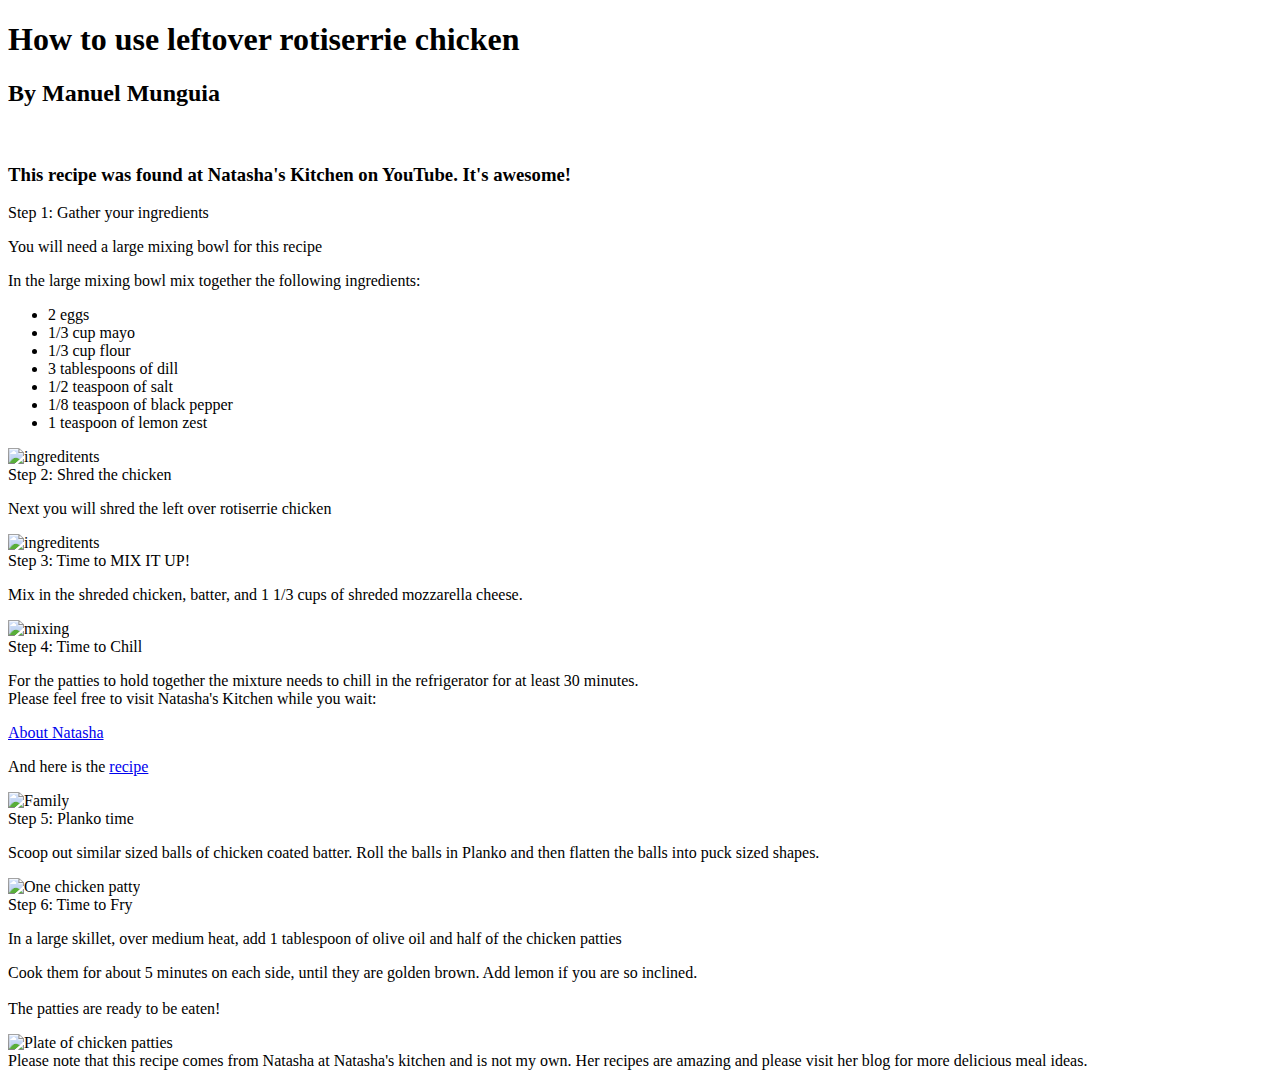
==== index.html @ 5d142cfa "Add files via upload" ====
<!doctype html>
<html>
<head>
<meta charset="UTF-8">
<title>Lab 1: Job Aid</title>
<link rel="preconnect" href="https://fonts.googleapis.com">
<link rel="preconnect" href="https://fonts.gstatic.com" crossorigin>
<link href="https://fonts.googleapis.com/css2?family=Open+Sans:wght@400;800&display=swap" rel="stylesheet">
<link href="css/jobaid.css" rel="stylesheet">
</head>

<body>
	
	<div id="wrapper">
  
    <div id="header">
		
		<h1> How to use leftover rotiserrie chicken </h1>    
		<h2> By  Manuel Munguia </h2>  <br>
		<h3>This recipe was found at Natasha's Kitchen on YouTube. It's awesome!</h3>
    </div>

    <div id="step1">

		<div class="stepTitle">
			Step 1: Gather your ingredients
		</div>

		<div class="stepContent">

		<div class="stepDescription">
			<p>You will need a large mixing bowl for this recipe </p>          
			<p>In the large mixing bowl mix together the following ingredients: <br>
			<ul>
			<li>2 eggs</li>
			<li>1/3 cup mayo</li>
			<li>1/3 cup flour</li>
			<li>3 tablespoons of dill</li>
			<li>1/2 teaspoon of salt</li>
			<li>1/8 teaspoon of black pepper</li>
			<li>1 teaspoon of lemon zest</li>
			</ul></p>  
		</div>

		<div class="stepImage">
			<img src="img/ingred.jpg" alt="ingreditents" />
		</div>

		</div><!--stepContent-->

    </div><!--step1-->

 	 <div id="step2">

		<div class="stepTitle">
			Step 2: Shred the chicken
		</div>

		<div class="stepContent">

		<div class="stepDescription">
			<p>Next you will shred the left over rotiserrie chicken</p>
		</div>

		<div class="stepImage">
			<img src="img/shredding.jpeg" alt="ingreditents" />
		</div>

		</div><!--stepContent-->

    </div><!--step2-->

	
	<div id="step3">

		<div class="stepTitle">
			Step 3: Time to MIX IT UP!
		</div>

		<div class="stepContent">

		<div class="stepDescription">
			<p>Mix in the shreded chicken, batter, and 1 1/3 cups of shreded mozzarella cheese.</p>
		</div>

		<div class="stepImage">
			<img src="img/mixing.jpeg" alt="mixing" />
		</div>

		</div><!--stepContent-->

    </div><!--step3-->

	
	<div id="step4">

		<div class="stepTitle">
			Step 4: Time to Chill
		</div>

		<div class="stepContent">

		<div class="stepDescription">
			<p>For the patties to hold together the mixture needs to chill in the refrigerator for at least 30 minutes. <br>
			Please feel free to visit Natasha's Kitchen while you wait:</p>
			<a href="https://natashaskitchen.com/about/">About Natasha</a>
			<p> And here is the 
			<a href="https://natashaskitchen.com/chicken-patties/#:~:text=Ingredients%20for%20Chicken%20Cakes%3A">recipe</a></p>
		</div>

		<div class="stepImage">
			<img src="img/family.jpeg" alt="Family" />
		</div>

		</div><!--stepContent-->

    </div><!--step4-->
	
	
	<div id="step5">

		<div class="stepTitle">
			Step 5: Planko time
		</div>

		<div class="stepContent">

		<div class="stepDescription">
			<p>Scoop out similar sized balls of chicken coated batter. Roll the balls in Planko and then flatten the balls into puck sized shapes.</p>
			
		</div>

		<div class="stepImage">
			<img src="img/closeup.jpeg" alt="One chicken patty" />
		</div>

		</div><!--stepContent-->

    </div><!--step5-->
	
	
	<div id="step6">

		<div class="stepTitle">
			Step 6: Time to Fry
		</div>

		<div class="stepContent">

		<div class="stepDescription">
			<p>In a large skillet, over medium heat, add 1 tablespoon of olive oil and half of the chicken patties</p>
			
			<p>Cook them for about 5 minutes on each side, until they are golden brown. Add lemon if you are so inclined. <br><br> 
			The patties are ready to be eaten!</p>
		</div>

		<div class="stepImage">
			<img src="img/plateofpatties.jpg" alt="Plate of chicken patties" />
		</div>

		</div><!--stepContent-->

    </div><!--step6-->
	
	<div id="notes">
		<div class="stepContent"></div>
		
		<div class=stepDescription">Please note that this recipe comes from Natasha at Natasha's kitchen and is not my own. Her recipes are amazing and please visit her blog for more delicious meal ideas.</div>
		
</div><!--wrapper-->

	
</body>
</html>
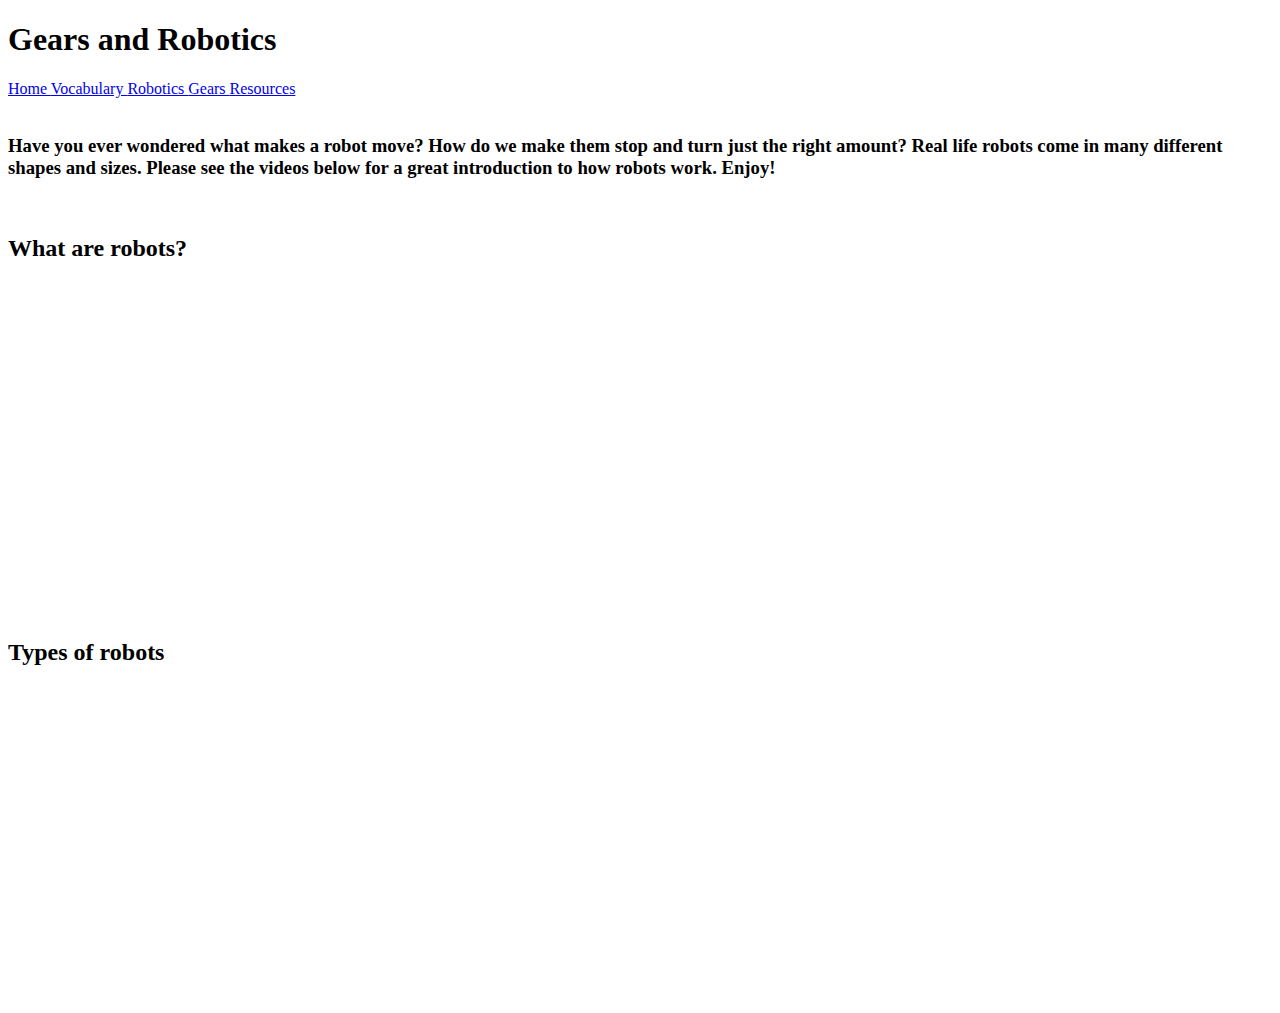
==== commit 258a6d2e: "Add files via upload" ====
--- a/index.html
+++ b/index.html
@@ -1,174 +1,32 @@
-<!doctype html>
-<html>
-<head>
-<meta charset="UTF-8">
-<title>Lab 1: Job Aid</title>
-<link rel="preconnect" href="https://fonts.googleapis.com">
-<link rel="preconnect" href="https://fonts.gstatic.com" crossorigin>
-<link href="https://fonts.googleapis.com/css2?family=Open+Sans:wght@400;800&display=swap" rel="stylesheet">
-<link href="css/jobaid.css" rel="stylesheet">
-</head>
-
-<body>
-	
-	<div id="wrapper">
-  
-    <div id="header">
-		
-		<h1> How to use leftover rotiserrie chicken </h1>    
-		<h2> By  Manuel Munguia </h2>  <br>
-		<h3>This recipe was found at Natasha's Kitchen on YouTube. It's awesome!</h3>
-    </div>
-
-    <div id="step1">
-
-		<div class="stepTitle">
-			Step 1: Gather your ingredients
-		</div>
-
-		<div class="stepContent">
-
-		<div class="stepDescription">
-			<p>You will need a large mixing bowl for this recipe </p>          
-			<p>In the large mixing bowl mix together the following ingredients: <br>
-			<ul>
-			<li>2 eggs</li>
-			<li>1/3 cup mayo</li>
-			<li>1/3 cup flour</li>
-			<li>3 tablespoons of dill</li>
-			<li>1/2 teaspoon of salt</li>
-			<li>1/8 teaspoon of black pepper</li>
-			<li>1 teaspoon of lemon zest</li>
-			</ul></p>  
-		</div>
-
-		<div class="stepImage">
-			<img src="img/ingred.jpg" alt="ingreditents" />
-		</div>
-
-		</div><!--stepContent-->
-
-    </div><!--step1-->
-
- 	 <div id="step2">
-
-		<div class="stepTitle">
-			Step 2: Shred the chicken
-		</div>
-
-		<div class="stepContent">
-
-		<div class="stepDescription">
-			<p>Next you will shred the left over rotiserrie chicken</p>
-		</div>
-
-		<div class="stepImage">
-			<img src="img/shredding.jpeg" alt="ingreditents" />
-		</div>
-
-		</div><!--stepContent-->
-
-    </div><!--step2-->
-
-	
-	<div id="step3">
-
-		<div class="stepTitle">
-			Step 3: Time to MIX IT UP!
-		</div>
-
-		<div class="stepContent">
-
-		<div class="stepDescription">
-			<p>Mix in the shreded chicken, batter, and 1 1/3 cups of shreded mozzarella cheese.</p>
-		</div>
-
-		<div class="stepImage">
-			<img src="img/mixing.jpeg" alt="mixing" />
-		</div>
-
-		</div><!--stepContent-->
-
-    </div><!--step3-->
-
-	
-	<div id="step4">
-
-		<div class="stepTitle">
-			Step 4: Time to Chill
-		</div>
-
-		<div class="stepContent">
-
-		<div class="stepDescription">
-			<p>For the patties to hold together the mixture needs to chill in the refrigerator for at least 30 minutes. <br>
-			Please feel free to visit Natasha's Kitchen while you wait:</p>
-			<a href="https://natashaskitchen.com/about/">About Natasha</a>
-			<p> And here is the 
-			<a href="https://natashaskitchen.com/chicken-patties/#:~:text=Ingredients%20for%20Chicken%20Cakes%3A">recipe</a></p>
-		</div>
-
-		<div class="stepImage">
-			<img src="img/family.jpeg" alt="Family" />
-		</div>
-
-		</div><!--stepContent-->
-
-    </div><!--step4-->
-	
-	
-	<div id="step5">
-
-		<div class="stepTitle">
-			Step 5: Planko time
-		</div>
-
-		<div class="stepContent">
-
-		<div class="stepDescription">
-			<p>Scoop out similar sized balls of chicken coated batter. Roll the balls in Planko and then flatten the balls into puck sized shapes.</p>
-			
-		</div>
-
-		<div class="stepImage">
-			<img src="img/closeup.jpeg" alt="One chicken patty" />
-		</div>
-
-		</div><!--stepContent-->
-
-    </div><!--step5-->
-	
-	
-	<div id="step6">
-
-		<div class="stepTitle">
-			Step 6: Time to Fry
-		</div>
-
-		<div class="stepContent">
-
-		<div class="stepDescription">
-			<p>In a large skillet, over medium heat, add 1 tablespoon of olive oil and half of the chicken patties</p>
-			
-			<p>Cook them for about 5 minutes on each side, until they are golden brown. Add lemon if you are so inclined. <br><br> 
-			The patties are ready to be eaten!</p>
-		</div>
-
-		<div class="stepImage">
-			<img src="img/plateofpatties.jpg" alt="Plate of chicken patties" />
-		</div>
-
-		</div><!--stepContent-->
-
-    </div><!--step6-->
-	
-	<div id="notes">
-		<div class="stepContent"></div>
-		
-		<div class=stepDescription">Please note that this recipe comes from Natasha at Natasha's kitchen and is not my own. Her recipes are amazing and please visit her blog for more delicious meal ideas.</div>
-		
-</div><!--wrapper-->
-
-	
-</body>
-</html>
+<!doctype html>
+<html>
+<head>
+<meta charset="utf-8">
+<title>Gears and Robots</title>
+<link href="css/lab3.css" rel="stylesheet" type="text/css">
+</head>
+
+<body>
+	<h1> Gears and Robotics </h1>
+	
+	<a href="index.html"> Home </a>
+	<a href="page2.html"> Vocabulary </a>
+	<a href="page3.html"> Robotics </a>
+	<a href="page4.html"> Gears </a>
+	<a href="page5.html"> Resources </a>
+
+		<br><br>
+	<h3> Have you ever wondered what makes a robot move? How do we make them stop and turn just the right amount? Real life robots come in many different shapes and sizes. Please see the videos below for a great introduction to how robots work.  Enjoy!</h3>
+	<br>
+	
+	<h2> What are robots?</h2>
+	<!-- iFrame code will be added below -->
+	<iframe width="560" height="315" src="https://www.youtube.com/embed/8wHJjLMnikU?si=kOk09Par1_4-hoJa" title="YouTube video player" frameborder="0" allow="accelerometer; autoplay; clipboard-write; encrypted-media; gyroscope; picture-in-picture; web-share" allowfullscreen></iframe>
+	<br><br>
+	
+	<h2>Types of robots</h2>
+	<iframe width="560" height="315" src="https://www.youtube.com/embed/mm8YD99OHuA?si=e8VRA28HE6tTCTgO" title="YouTube video player" frameborder="0" allow="accelerometer; autoplay; clipboard-write; encrypted-media; gyroscope; picture-in-picture; web-share" allowfullscreen></iframe>
+	
+	
+</body>
+</html>
